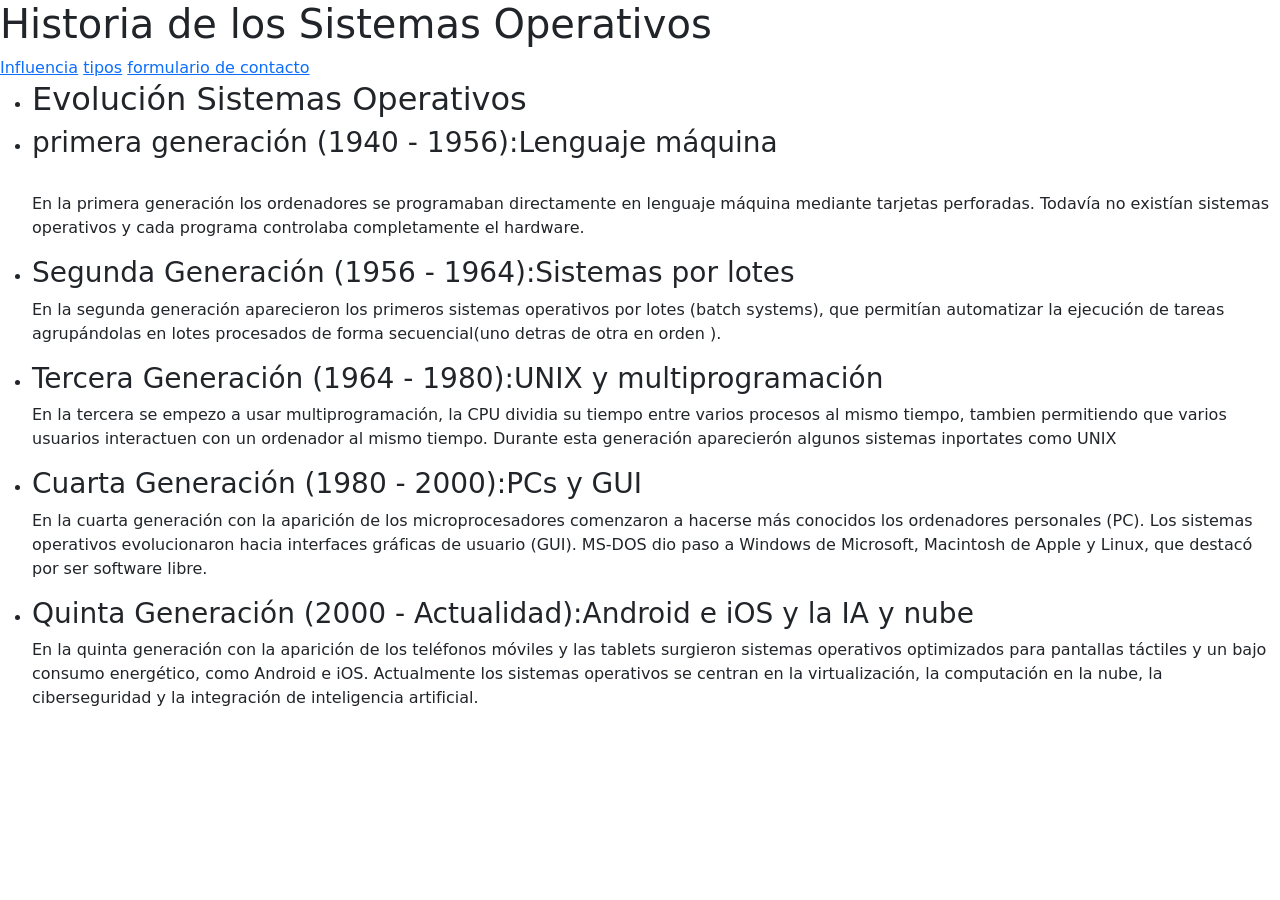
==== index.html @ e09a59a7 "Add files via upload" ====
<html lang="es-ES">

<head>
    <link rel="stylesheet" href="./asetts/CSS/style.css">
    <meta charset="UTF-8">
    <meta name="viewport" content="width=device-width, initial-scale=1.0">
    <title>evolución Sistemas Operativos</title>
    <link href="https://cdn.jsdelivr.net/npm/bootstrap@5.3.8/dist/css/bootstrap.min.css" rel="stylesheet"
        integrity="sha384-sRIl4kxILFvY47J16cr9ZwB07vP4J8+LH7qKQnuqkuIAvNWLzeN8tE5YBujZqJLB" crossorigin="anonymous">
</head>

<body>

    <div id="contenedor">

        <div id="cabecera">
            <div id="titulo">
                <h1>Historia de los Sistemas Operativos</h1>
                <img src="./asetts/images/logo.png" alt="" id="logo">
            </div>

            <div id="menu">

                <a href="./influencia.html">Influencia</a>

                <a href="./tipos.html">tipos</a>

                <a href="contacto.html">formulario de contacto</a>

                <a href=""></a>

            </div>
        </div>
        <div id="hero">
            <img src="./asetts/images/hero.png" alt="" class="hero">
        </div>

        <div id="main">

            <ul>
                <li>
                    <h2>Evolución Sistemas Operativos</h2>
                </li>
                <li>
                    <h3>primera generación (1940 - 1956):Lenguaje máquina</h3><br />

                    <p> En la primera generación los ordenadores se programaban directamente
                        en lenguaje máquina mediante tarjetas perforadas. Todavía no existían
                        sistemas operativos y cada programa controlaba completamente el hardware.</p>
                </li>
                <li>
                    <h3>Segunda Generación (1956 - 1964):Sistemas por lotes</h3>

                    <p>En la segunda generación aparecieron los primeros sistemas operativos por lotes (batch systems),
                        que permitían automatizar la ejecución de tareas agrupándolas en lotes
                        procesados de forma secuencial(uno detras de otra en orden ).</p>
                </li>
                <li id="tercera">
                    <h3>Tercera Generación (1964 - 1980):UNIX y multiprogramación</h3>
                    <p>En la tercera se empezo a usar multiprogramación, la CPU dividia su tiempo entre varios procesos al mismo
                        tiempo, tambien permitiendo que varios usuarios interactuen con un ordenador al mismo tiempo.
                        Durante esta generación aparecierón algunos sistemas inportates como UNIX</p>
                </li>

                <li>
                    <h3>Cuarta Generación (1980 - 2000):PCs y GUI</h3>
                    <p>En la cuarta generación con la aparición de los microprocesadores comenzaron a hacerse más conocidos
                        los ordenadores personales (PC). Los sistemas operativos evolucionaron
                        hacia interfaces gráficas de usuario (GUI). MS-DOS dio paso a Windows
                        de Microsoft, Macintosh de Apple y Linux, que destacó por ser software libre.</p>
                </li>

                <li>
                    <h3>Quinta Generación (2000 - Actualidad):Android e iOS y la IA y nube</h3>

                    <p>En la quinta generación con la aparición de los teléfonos móviles y las tablets surgieron sistemas
                        operativos optimizados para pantallas táctiles y un bajo consumo energético,
                        como Android e iOS. Actualmente los sistemas operativos se centran en
                        la virtualización, la computación en la nube, la ciberseguridad y la
                        integración de inteligencia artificial.</p>
                </li>

            </ul>

        </div>
    </div>
</body>

</html>
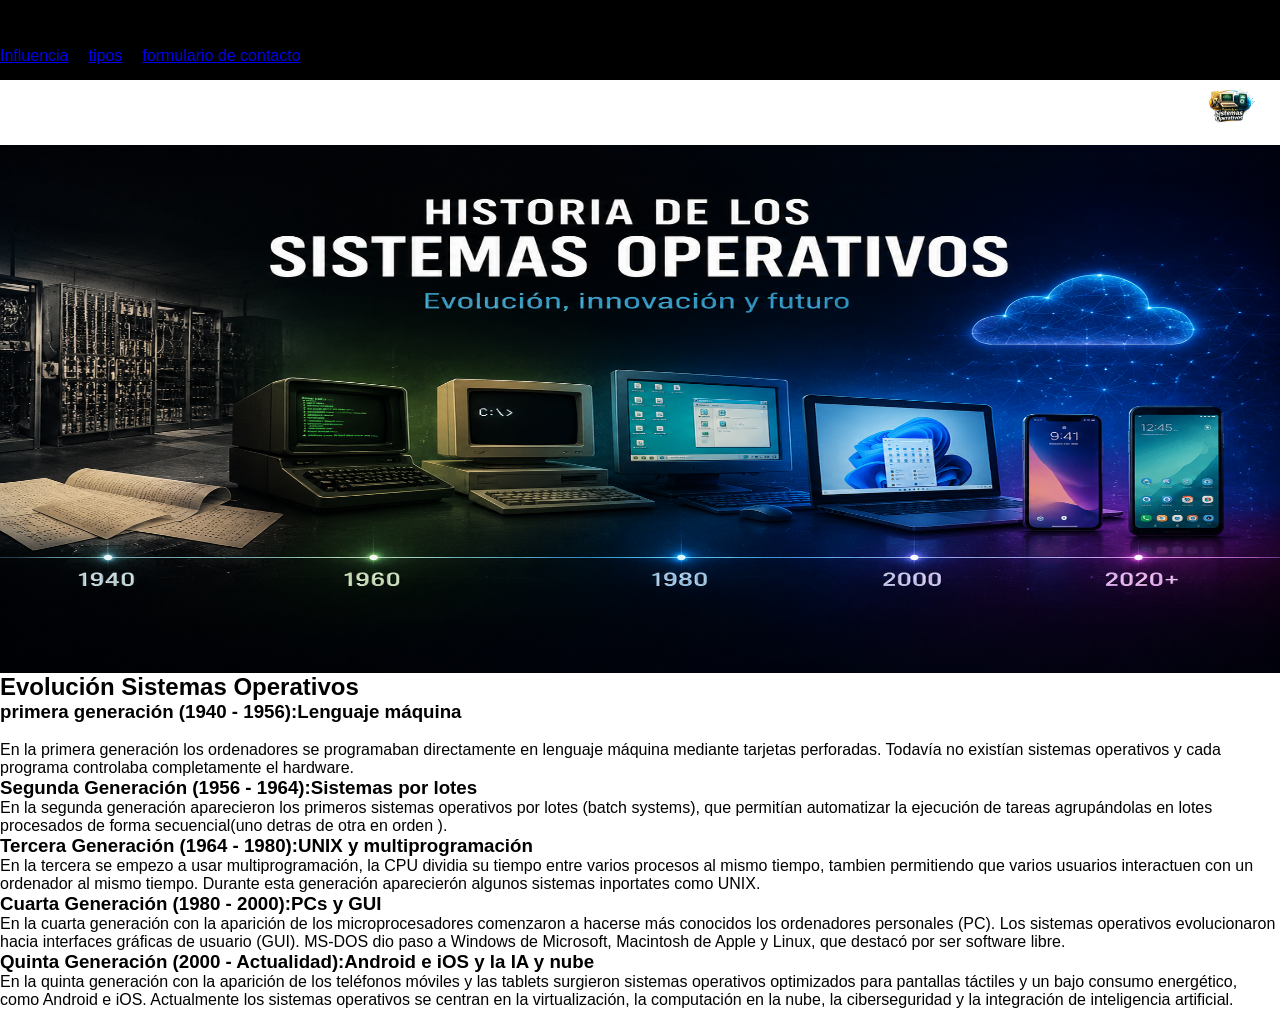
==== commit 243113b7: "Fix paths and update content in index.html" ====
--- a/index.html
+++ b/index.html
@@ -1,12 +1,10 @@
 <html lang="es-ES">
 
 <head>
-    <link rel="stylesheet" href="./asetts/CSS/style.css">
+    <link rel="stylesheet" href="assets/css/style.css">
     <meta charset="UTF-8">
     <meta name="viewport" content="width=device-width, initial-scale=1.0">
     <title>evolución Sistemas Operativos</title>
-    <link href="https://cdn.jsdelivr.net/npm/bootstrap@5.3.8/dist/css/bootstrap.min.css" rel="stylesheet"
-        integrity="sha384-sRIl4kxILFvY47J16cr9ZwB07vP4J8+LH7qKQnuqkuIAvNWLzeN8tE5YBujZqJLB" crossorigin="anonymous">
 </head>
 
 <body>
@@ -14,41 +12,40 @@
     <div id="contenedor">
 
         <div id="cabecera">
-            <div id="titulo">
-                <h1>Historia de los Sistemas Operativos</h1>
-                <img src="./asetts/images/logo.png" alt="" id="logo">
-            </div>
+
+            <h1>Historia de los Sistemas Operativos</h1>
+
+
 
             <div id="menu">
 
-                <a href="./influencia.html">Influencia</a>
+                <a href="influencia.html" class="link">Influencia</a>
 
-                <a href="./tipos.html">tipos</a>
+                <a href="tipos.html" class="link">tipos</a>
 
-                <a href="contacto.html">formulario de contacto</a>
-
-                <a href=""></a>
+                <a href="contacto.html" class="link">formulario de contacto</a>
 
             </div>
+            <img src="assets/images/logo.png" alt="" id="logo">
         </div>
         <div id="hero">
-            <img src="./asetts/images/hero.png" alt="" class="hero">
+            <img src="assets/images/hero.png" alt="" class="hero">
         </div>
 
         <div id="main">
 
-            <ul>
+            <ul id="lista">
                 <li>
                     <h2>Evolución Sistemas Operativos</h2>
                 </li>
-                <li>
+                <li id="primera">
                     <h3>primera generación (1940 - 1956):Lenguaje máquina</h3><br />
 
                     <p> En la primera generación los ordenadores se programaban directamente
                         en lenguaje máquina mediante tarjetas perforadas. Todavía no existían
                         sistemas operativos y cada programa controlaba completamente el hardware.</p>
                 </li>
-                <li>
+                <li id="segunda">
                     <h3>Segunda Generación (1956 - 1964):Sistemas por lotes</h3>
 
                     <p>En la segunda generación aparecieron los primeros sistemas operativos por lotes (batch systems),
@@ -57,23 +54,26 @@
                 </li>
                 <li id="tercera">
                     <h3>Tercera Generación (1964 - 1980):UNIX y multiprogramación</h3>
-                    <p>En la tercera se empezo a usar multiprogramación, la CPU dividia su tiempo entre varios procesos al mismo
+                    <p>En la tercera se empezo a usar multiprogramación, la CPU dividia su tiempo entre varios procesos
+                        al mismo
                         tiempo, tambien permitiendo que varios usuarios interactuen con un ordenador al mismo tiempo.
-                        Durante esta generación aparecierón algunos sistemas inportates como UNIX</p>
+                        Durante esta generación aparecierón algunos sistemas inportates como UNIX.</p>
                 </li>
 
-                <li>
+                <li id="cuarta">
                     <h3>Cuarta Generación (1980 - 2000):PCs y GUI</h3>
-                    <p>En la cuarta generación con la aparición de los microprocesadores comenzaron a hacerse más conocidos
+                    <p>En la cuarta generación con la aparición de los microprocesadores comenzaron a hacerse más
+                        conocidos
                         los ordenadores personales (PC). Los sistemas operativos evolucionaron
                         hacia interfaces gráficas de usuario (GUI). MS-DOS dio paso a Windows
                         de Microsoft, Macintosh de Apple y Linux, que destacó por ser software libre.</p>
                 </li>
 
-                <li>
+                <li id="quinta">
                     <h3>Quinta Generación (2000 - Actualidad):Android e iOS y la IA y nube</h3>
 
-                    <p>En la quinta generación con la aparición de los teléfonos móviles y las tablets surgieron sistemas
+                    <p>En la quinta generación con la aparición de los teléfonos móviles y las tablets surgieron
+                        sistemas
                         operativos optimizados para pantallas táctiles y un bajo consumo energético,
                         como Android e iOS. Actualmente los sistemas operativos se centran en
                         la virtualización, la computación en la nube, la ciberseguridad y la
@@ -83,7 +83,10 @@
             </ul>
 
         </div>
+        <footer>
+            <p></p>
+        </footer>
     </div>
 </body>
 
-</html>+</html>
--- a/assets/css/style.css
+++ b/assets/css/style.css
@@ -0,0 +1,67 @@
+* {
+
+    font-family: 'Poppins', sans-serif;
+    margin: 0;
+    padding: 0;
+    max-width: 100%;
+}
+
+
+
+#titulo {
+    color: gainsboro;
+    position: relative;
+}
+
+h1 {
+    text-align: center;
+}
+
+#cabecera {
+    position: sticky;
+    top: 0;
+    background-color: black;
+    height: 5em;
+}
+
+#logo {
+    display: flex;
+    float: right;
+    height: 80px;
+    width: 100px;
+}
+
+#hero {
+    display: flex;
+    width: 100%;
+    height: 33em;
+}
+
+.hero {
+    width: 100%;
+    height: 100%;
+}
+
+#menu {
+    display: flex;
+    gap: 20px;
+    margin-top: 10px;
+}
+
+#formulario {
+    display: flex;
+    justify-content: center;
+    align-items: center;
+    border: 0.2em solid black;
+    border-radius: 1em;
+    padding: 10px;
+    width: 300px;
+
+}
+
+#titulo_form {
+    display: flex;
+    flex-direction: column;
+    align-items: center;
+    margin-bottom: 30px;
+}
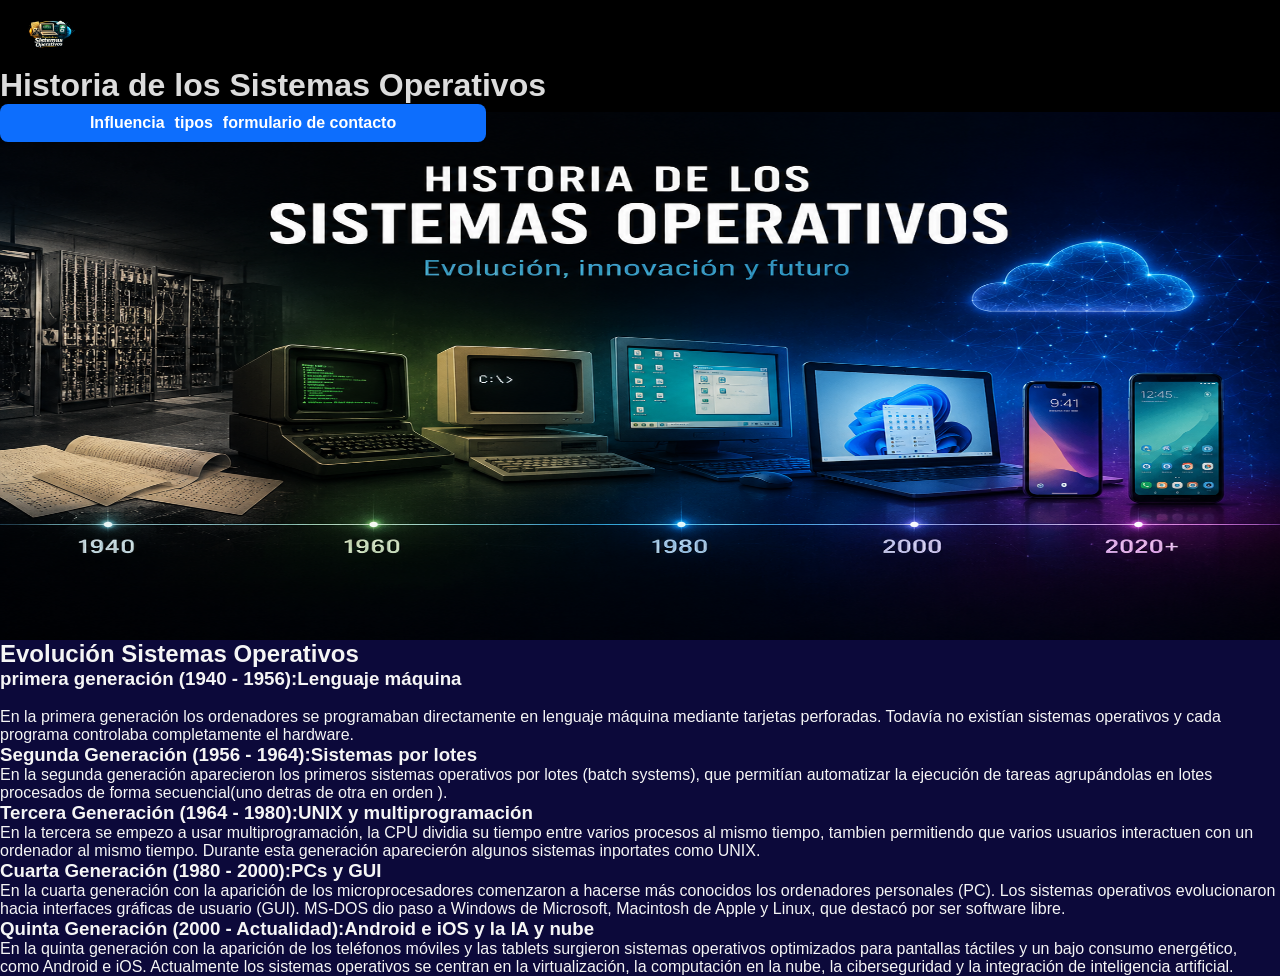
==== commit 299dce69: "Update Logo inmenu" ====
--- a/index.html
+++ b/index.html
@@ -13,20 +13,23 @@
 
         <div id="cabecera">
 
-            <h1>Historia de los Sistemas Operativos</h1>
+            <img src="assets/images/logo.png" alt="" id="logo">
 
+            <div>
 
+                <h1>Historia de los Sistemas Operativos</h1>
 
-            <div id="menu">
+                <div id="menu">
 
-                <a href="influencia.html" class="link">Influencia</a>
+                    <a href="influencia.html" class="link">Influencia</a>
 
-                <a href="tipos.html" class="link">tipos</a>
+                    <a href="tipos.html" class="link">tipos</a>
 
-                <a href="contacto.html" class="link">formulario de contacto</a>
+                    <a href="contacto.html" class="link">formulario de contacto</a>
 
+                </div>
             </div>
-            <img src="assets/images/logo.png" alt="" id="logo">
+
         </div>
         <div id="hero">
             <img src="assets/images/hero.png" alt="" class="hero">
--- a/assets/css/style.css
+++ b/assets/css/style.css
@@ -6,26 +6,25 @@
     max-width: 100%;
 }
 
-
-
-#titulo {
+h1 {
+    position: relative;
+    float: left;
     color: gainsboro;
-    position: relative;
-}
-
-h1 {
-    text-align: center;
 }
 
 #cabecera {
     position: sticky;
+    display: flex;
     top: 0;
     background-color: black;
-    height: 5em;
+    height: 7em;
+    flex-direction: column;
+    justify-content: space-between;
+    align-items: flex-start;
 }
 
 #logo {
-    display: flex;
+    position: relative;
     float: right;
     height: 80px;
     width: 100px;
@@ -44,8 +43,27 @@
 
 #menu {
     display: flex;
-    gap: 20px;
-    margin-top: 10px;
+    gap: 10px;
+    position: relative;
+    background-color: #0d6efd;
+    color: white;
+    padding: 10px 20px;
+    border-radius: 8px;
+    font-weight: bold;
+    transition: 0.3s;
+    width: 50%;
+    justify-content: center;
+    align-items: center;
+}
+
+.link {
+    color: white;
+    text-decoration: none;
+}
+
+.link:hover {
+    color: grey;
+    text-decoration: none;
 }
 
 #formulario {
@@ -56,6 +74,9 @@
     border-radius: 1em;
     padding: 10px;
     width: 300px;
+    margin-top: 5%;
+    margin-left: 35%;
+    margin-right: 35%;
 
 }
 
@@ -64,4 +85,15 @@
     flex-direction: column;
     align-items: center;
     margin-bottom: 30px;
-}+}
+
+ul {
+    list-style-type: none;
+    padding: 0;
+    margin: 0;
+    color: whitesmoke;
+}
+
+#lista {
+    background-color: #0C093A;
+}
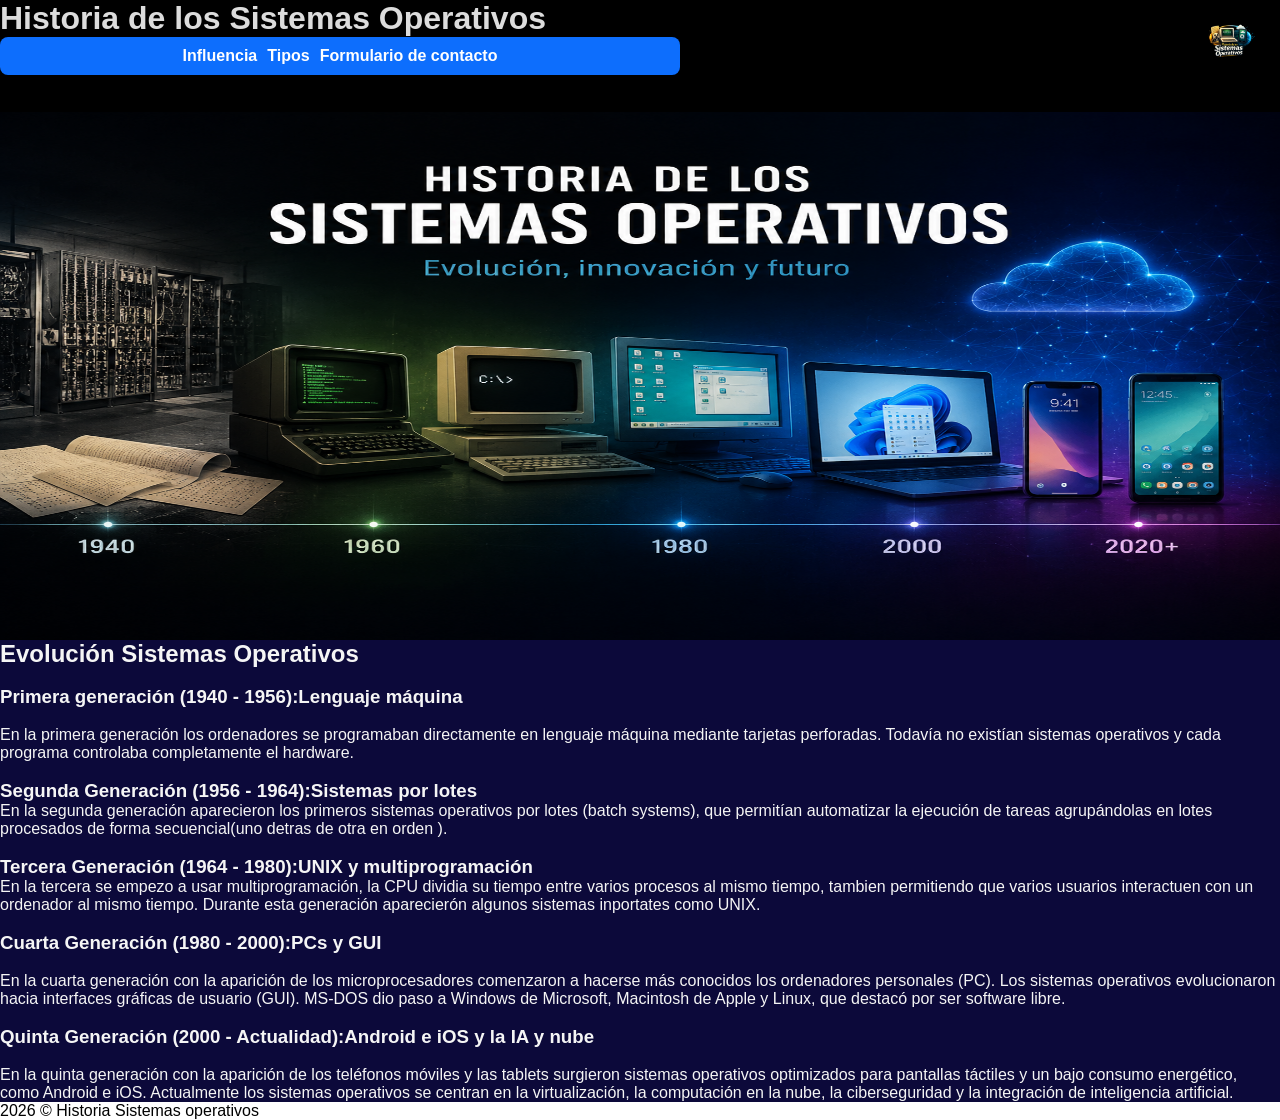
==== commit d5116dce: "Improve HTML structure and content consistency Updated text for consistency and added meta tags." ====
--- a/index.html
+++ b/index.html
@@ -5,6 +5,11 @@
     <meta charset="UTF-8">
     <meta name="viewport" content="width=device-width, initial-scale=1.0">
     <title>evolución Sistemas Operativos</title>
+    <meta name="description"
+content="Información sobre los tipos de sistemas operativos: monousuario, multiusuario, multitarea, tiempo real y tiempo compartido.">
+
+<meta name="keywords"
+content="sistemas operativos, Windows, Linux, macOS, UNIX, monousuario, multiusuario, multitarea, tiempo real">
 </head>
 
 <body>
@@ -23,9 +28,9 @@
 
                     <a href="influencia.html" class="link">Influencia</a>
 
-                    <a href="tipos.html" class="link">tipos</a>
+                    <a href="tipos.html" class="link">Tipos</a>
 
-                    <a href="contacto.html" class="link">formulario de contacto</a>
+                    <a href="contacto.html" class="link">Formulario de contacto</a>
 
                 </div>
             </div>
@@ -39,41 +44,41 @@
 
             <ul id="lista">
                 <li>
-                    <h2>Evolución Sistemas Operativos</h2>
+                    <h2>Evolución Sistemas Operativos</h2><br />
                 </li>
                 <li id="primera">
-                    <h3>primera generación (1940 - 1956):Lenguaje máquina</h3><br />
+                    <h3>Primera generación (1940 - 1956):Lenguaje máquina</h3><br />
 
                     <p> En la primera generación los ordenadores se programaban directamente
                         en lenguaje máquina mediante tarjetas perforadas. Todavía no existían
-                        sistemas operativos y cada programa controlaba completamente el hardware.</p>
+                        sistemas operativos y cada programa controlaba completamente el hardware.</p><br />
                 </li>
                 <li id="segunda">
                     <h3>Segunda Generación (1956 - 1964):Sistemas por lotes</h3>
 
                     <p>En la segunda generación aparecieron los primeros sistemas operativos por lotes (batch systems),
                         que permitían automatizar la ejecución de tareas agrupándolas en lotes
-                        procesados de forma secuencial(uno detras de otra en orden ).</p>
+                        procesados de forma secuencial(uno detras de otra en orden ).</p><br />
                 </li>
                 <li id="tercera">
                     <h3>Tercera Generación (1964 - 1980):UNIX y multiprogramación</h3>
                     <p>En la tercera se empezo a usar multiprogramación, la CPU dividia su tiempo entre varios procesos
                         al mismo
                         tiempo, tambien permitiendo que varios usuarios interactuen con un ordenador al mismo tiempo.
-                        Durante esta generación aparecierón algunos sistemas inportates como UNIX.</p>
+                        Durante esta generación aparecierón algunos sistemas inportates como UNIX.</p><br />
                 </li>
 
                 <li id="cuarta">
-                    <h3>Cuarta Generación (1980 - 2000):PCs y GUI</h3>
+                    <h3>Cuarta Generación (1980 - 2000):PCs y GUI</h3><br />
                     <p>En la cuarta generación con la aparición de los microprocesadores comenzaron a hacerse más
                         conocidos
                         los ordenadores personales (PC). Los sistemas operativos evolucionaron
                         hacia interfaces gráficas de usuario (GUI). MS-DOS dio paso a Windows
-                        de Microsoft, Macintosh de Apple y Linux, que destacó por ser software libre.</p>
+                        de Microsoft, Macintosh de Apple y Linux, que destacó por ser software libre.</p><br />
                 </li>
 
                 <li id="quinta">
-                    <h3>Quinta Generación (2000 - Actualidad):Android e iOS y la IA y nube</h3>
+                    <h3>Quinta Generación (2000 - Actualidad):Android e iOS y la IA y nube</h3><br />
 
                     <p>En la quinta generación con la aparición de los teléfonos móviles y las tablets surgieron
                         sistemas
@@ -87,7 +92,7 @@
 
         </div>
         <footer>
-            <p></p>
+            <p>2026 © Historia Sistemas operativos</p>
         </footer>
     </div>
 </body>
--- a/assets/css/style.css
+++ b/assets/css/style.css
@@ -14,13 +14,18 @@
 
 #cabecera {
     position: sticky;
-    display: flex;
+    /*display: flex;*/
     top: 0;
     background-color: black;
     height: 7em;
-    flex-direction: column;
+    /*flex-direction: column;*/
     justify-content: space-between;
     align-items: flex-start;
+
+    img {
+        position: relative;
+        float: right;
+    }
 }
 
 #logo {
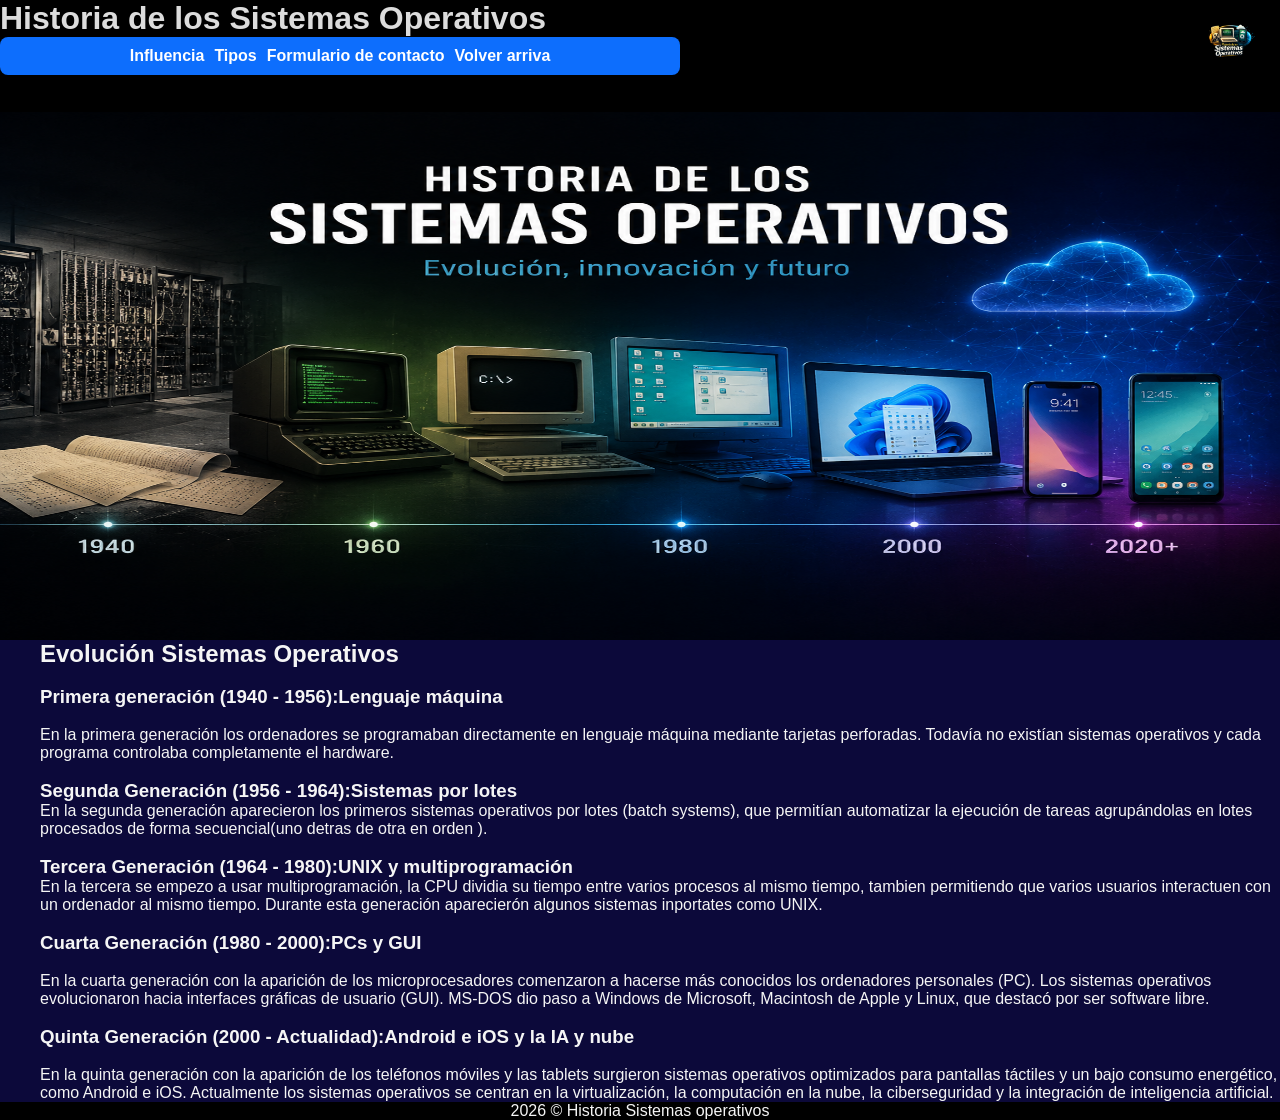
==== commit 6b6d62c5: "Add 'Volver arriba' link to index.html Added a link to return to the top of the page." ====
--- a/index.html
+++ b/index.html
@@ -31,6 +31,8 @@
                     <a href="tipos.html" class="link">Tipos</a>
 
                     <a href="contacto.html" class="link">Formulario de contacto</a>
+
+                    <a href="#" class="link">Volver arriva</a>
 
                 </div>
             </div>
--- a/assets/css/style.css
+++ b/assets/css/style.css
@@ -2,7 +2,7 @@
 
     font-family: 'Poppins', sans-serif;
     margin: 0;
-    padding: 0;
+
     max-width: 100%;
 }
 
@@ -14,11 +14,11 @@
 
 #cabecera {
     position: sticky;
-    /*display: flex;*/
+
     top: 0;
     background-color: black;
     height: 7em;
-    /*flex-direction: column;*/
+
     justify-content: space-between;
     align-items: flex-start;
 
@@ -94,11 +94,117 @@
 
 ul {
     list-style-type: none;
-    padding: 0;
-    margin: 0;
     color: whitesmoke;
+
 }
 
 #lista {
     background-color: #0C093A;
 }
+
+footer {
+    background-color: black;
+    color: whitesmoke;
+    text-align: center;
+}
+
+/* ========================= */
+/* TABLETS Y MÓVILES */
+/* ========================= */
+
+@media (max-width: 768px) {
+
+    #cabecera {
+        height: auto;
+        padding: 10px;
+        align-items: center;
+    }
+
+    #titulo {
+        display: flex;
+        flex-direction: column;
+        align-items: center;
+        text-align: center;
+    }
+
+    h1 {
+        float: none;
+        font-size: 1.6rem;
+        text-align: center;
+    }
+
+    #logo {
+        width: 80px;
+        height: auto;
+        margin-top: 10px;
+    }
+
+    #menu {
+        width: 100%;
+        flex-direction: column;
+        gap: 10px;
+        padding: 10px;
+    }
+
+    #menu a {
+        width: 90%;
+        text-align: center;
+        padding: 12px;
+    }
+
+    #hero {
+        height: 250px;
+    }
+
+    #main {
+        padding: 15px;
+    }
+
+    ul {
+        padding: 0 10px;
+    }
+
+    #formulario {
+        width: 90%;
+        max-width: 400px;
+        margin: 20px auto;
+    }
+
+    #formulario input,
+    #formulario select {
+        width: 100%;
+    }
+
+    footer {
+        padding: 15px;
+    }
+}
+
+/* ========================= */
+/* MÓVILES PEQUEÑOS */
+/* ========================= */
+
+@media (max-width: 480px) {
+
+    h1 {
+        font-size: 1.3rem;
+    }
+
+    #logo {
+        width: 60px;
+    }
+
+    #menu a {
+        font-size: 0.9rem;
+        padding: 10px;
+    }
+
+    #hero {
+        height: 180px;
+    }
+
+    #formulario {
+        width: 95%;
+        padding: 15px;
+    }
+}
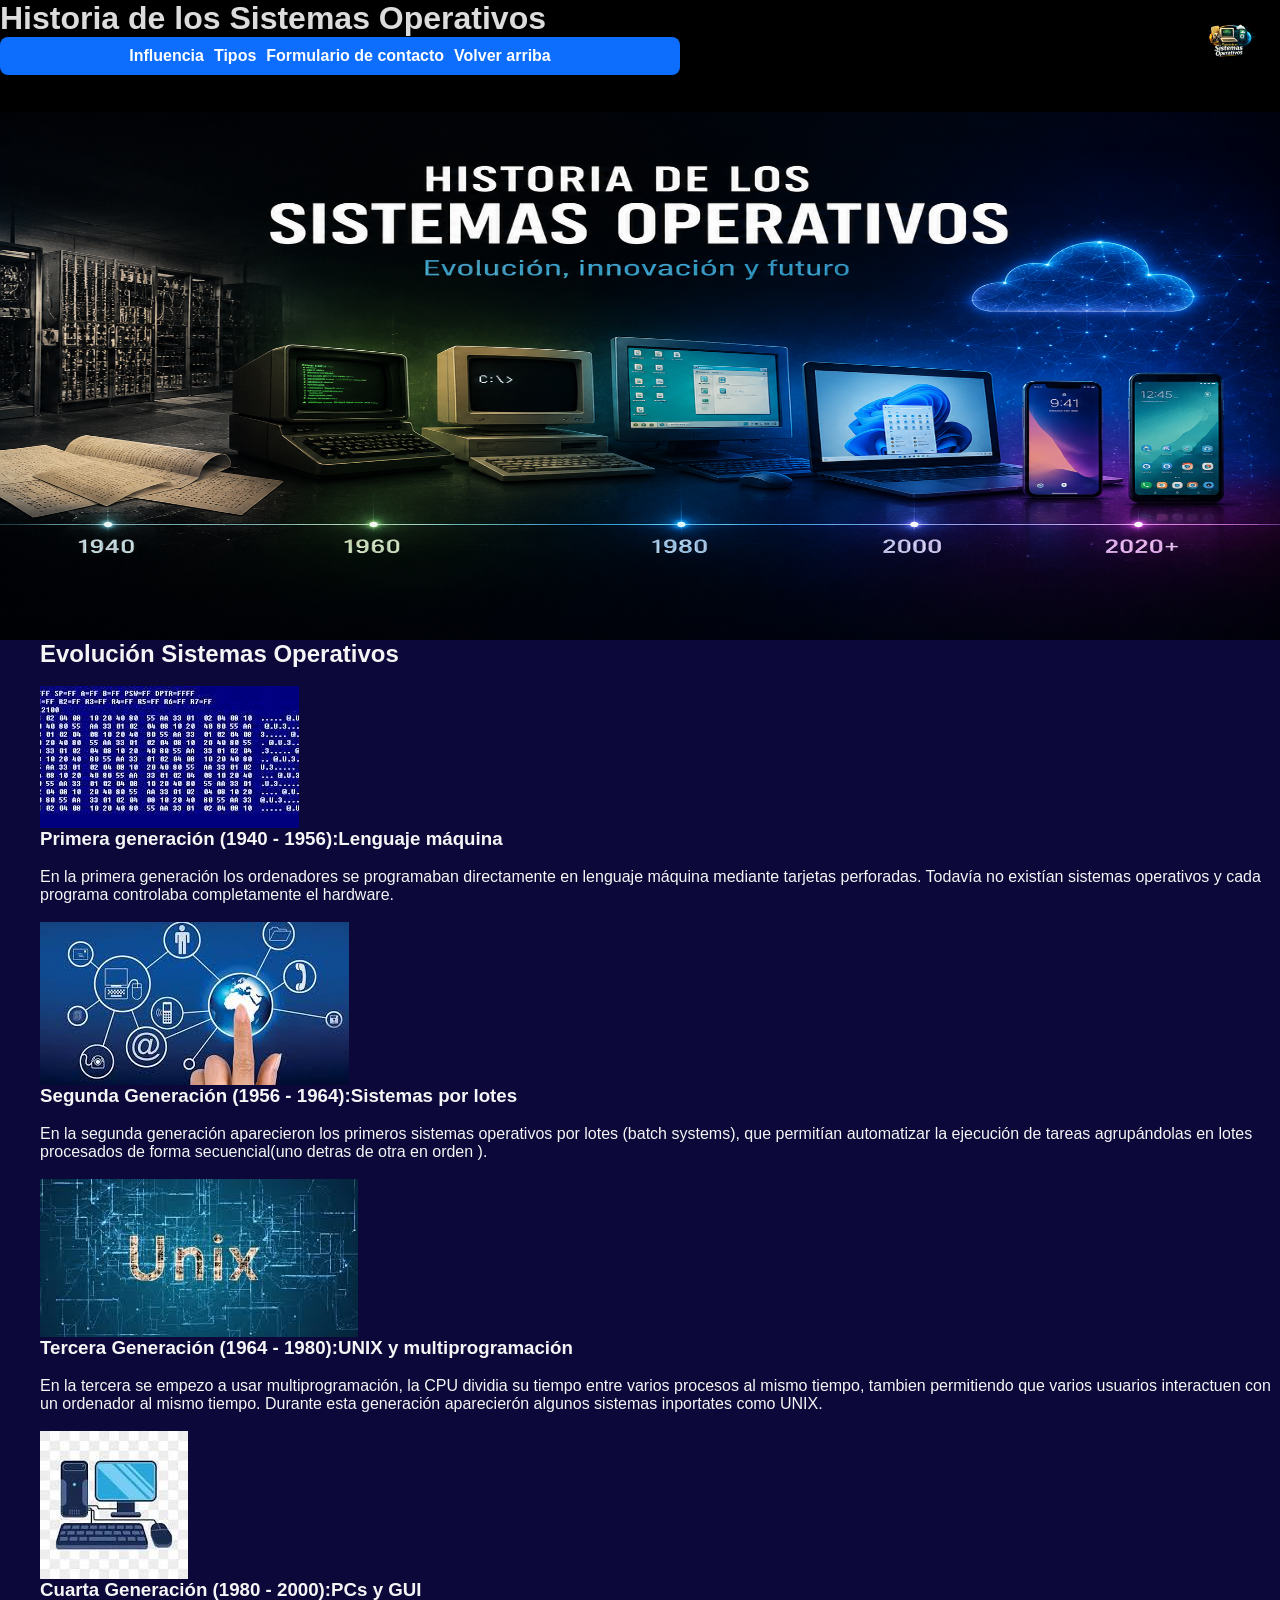
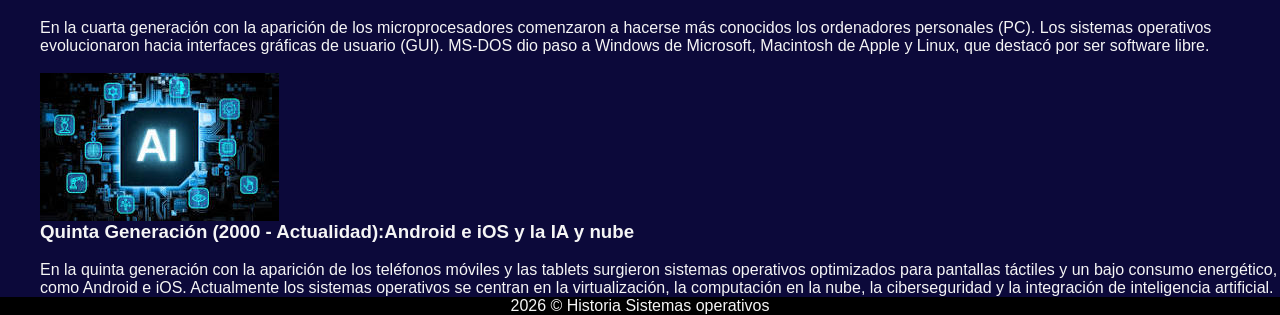
==== commit fb7d6e0a: "Fix typos and improve HTML structure" ====
--- a/index.html
+++ b/index.html
@@ -2,14 +2,15 @@
 
 <head>
     <link rel="stylesheet" href="assets/css/style.css">
+    <link rel="icon" href="./assets/images/logo.png">
     <meta charset="UTF-8">
     <meta name="viewport" content="width=device-width, initial-scale=1.0">
-    <title>evolución Sistemas Operativos</title>
+    <title>Evolución Sistemas Operativos</title>
     <meta name="description"
-content="Información sobre los tipos de sistemas operativos: monousuario, multiusuario, multitarea, tiempo real y tiempo compartido.">
+        content="Información sobre los tipos de sistemas operativos: monousuario, multiusuario, multitarea, tiempo real y tiempo compartido.">
 
-<meta name="keywords"
-content="sistemas operativos, Windows, Linux, macOS, UNIX, monousuario, multiusuario, multitarea, tiempo real">
+    <meta name="keywords"
+        content="sistemas operativos, Windows, Linux, macOS, UNIX, monousuario, multiusuario, multitarea, tiempo real">
 </head>
 
 <body>
@@ -23,7 +24,7 @@
             <div>
 
                 <h1>Historia de los Sistemas Operativos</h1>
-
+                menu de links
                 <div id="menu">
 
                     <a href="influencia.html" class="link">Influencia</a>
@@ -32,7 +33,7 @@
 
                     <a href="contacto.html" class="link">Formulario de contacto</a>
 
-                    <a href="#" class="link">Volver arriva</a>
+                    <a href="#" class="link">Volver arriba</a>
 
                 </div>
             </div>
@@ -49,6 +50,8 @@
                     <h2>Evolución Sistemas Operativos</h2><br />
                 </li>
                 <li id="primera">
+                    <img src="assets/images/lenguaje-dos.jpeg" alt="" class="cinco">
+
                     <h3>Primera generación (1940 - 1956):Lenguaje máquina</h3><br />
 
                     <p> En la primera generación los ordenadores se programaban directamente
@@ -56,14 +59,19 @@
                         sistemas operativos y cada programa controlaba completamente el hardware.</p><br />
                 </li>
                 <li id="segunda">
-                    <h3>Segunda Generación (1956 - 1964):Sistemas por lotes</h3>
+                    <img src="assets/images/lotes.jpeg" alt="" class="cinco">
+
+                    <h3>Segunda Generación (1956 - 1964):Sistemas por lotes</h3><br />
 
                     <p>En la segunda generación aparecieron los primeros sistemas operativos por lotes (batch systems),
                         que permitían automatizar la ejecución de tareas agrupándolas en lotes
                         procesados de forma secuencial(uno detras de otra en orden ).</p><br />
                 </li>
                 <li id="tercera">
-                    <h3>Tercera Generación (1964 - 1980):UNIX y multiprogramación</h3>
+                    <img src="assets/images/unix.jpeg" alt="" class="cinco">
+
+                    <h3>Tercera Generación (1964 - 1980):UNIX y multiprogramación</h3><br />
+
                     <p>En la tercera se empezo a usar multiprogramación, la CPU dividia su tiempo entre varios procesos
                         al mismo
                         tiempo, tambien permitiendo que varios usuarios interactuen con un ordenador al mismo tiempo.
@@ -71,7 +79,10 @@
                 </li>
 
                 <li id="cuarta">
+                    <img src="assets/images/ordenador-personal.jpeg" alt="" class="cinco">
+
                     <h3>Cuarta Generación (1980 - 2000):PCs y GUI</h3><br />
+
                     <p>En la cuarta generación con la aparición de los microprocesadores comenzaron a hacerse más
                         conocidos
                         los ordenadores personales (PC). Los sistemas operativos evolucionaron
@@ -80,6 +91,8 @@
                 </li>
 
                 <li id="quinta">
+                    <img src="assets/images/ia.jpeg" alt="" class="cinco">
+
                     <h3>Quinta Generación (2000 - Actualidad):Android e iOS y la IA y nube</h3><br />
 
                     <p>En la quinta generación con la aparición de los teléfonos móviles y las tablets surgieron
